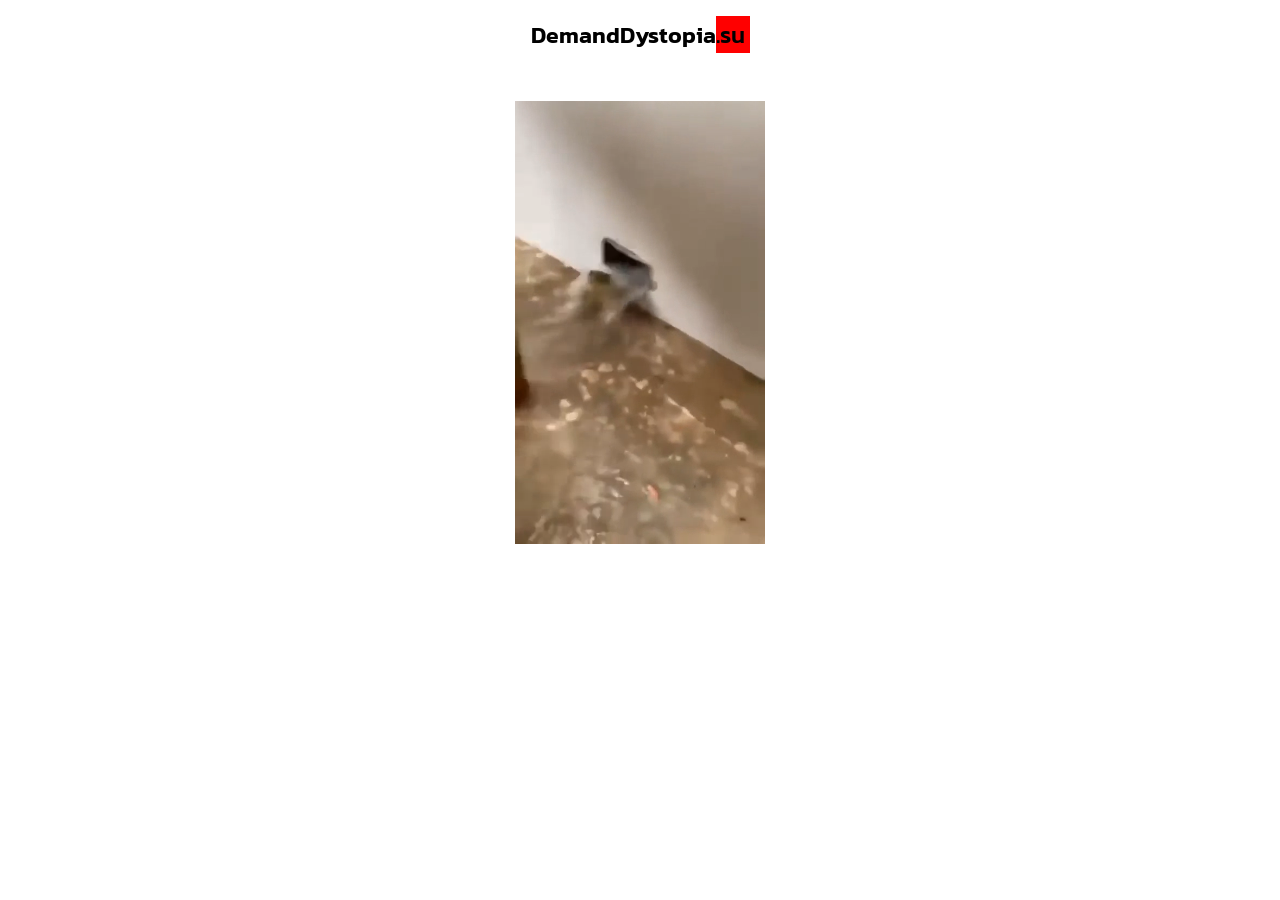
==== index.html @ 254a85d3 "frog.webm" ====
<!DOCTYPE html>
<html lang="en-US">
<head>
  <title>DemandDystopia.su</title>
<link rel="preconnect" href="https://fonts.googleapis.com">
<link rel="preconnect" href="https://fonts.gstatic.com" crossorigin>
<link href="https://fonts.googleapis.com/css2?family=Kanit:wght@500;600&family=Roboto+Mono&display=swap" rel="stylesheet">
	

<link rel="icon" type="image/png" sizes="32x32" href="resources/favicon-32x32.png">
<link rel="icon" type="image/png" sizes="16x16" href="resources/favicon-16x16.png">
<link rel="shortcut icon" href="resources/favicon.ico">
<meta name="theme-color" content="#ffffff">
	

  <style>
	* {
	 font-size: 105%;
	 font-family: 'Roboto Mono', monospace;
	 color: grey;
	}

	
	.title {
	 font-size: 125%;
	 font-weight: 600;
	 font-family: 'Kanit', sans-serif;
	 color: black;
	 
	}
	
	.red {
	  font-size: 105%;
	  font-family: 'Kanit', sans-serif;
	  font-weight: 500;
	  background-color: red;
	  color: black;
	}

	
	.main {
	 

	 margin-top:1.25%;
	 text-align: center;

	 }
	 
	 a {
	  color: ;
	  text-decoration: none;
	  
	 }
	 
	 a:hover {
	  color: red;
	  transition: 0.085s;
	 }
	 p {
	 font-size: 95%;
	 margin: 0;
	 padding: 0;
	 padding-bottom: 20px;
	}
	
	.links {
	 display: flex;
	 flex-direction: column;
     flex-wrap: nowrap;

	}
  </style>
</head>
<body>
<div class="main">
	<span class="title" href="#">
		DemandDystopia<span class="red" class="title">.su&nbsp;</span>
	</span>
		<br><br><br>

<video controls width=250" loop autoplay muted>
	<source src="frog.webm" type="video/webm">
</video>
<!--	<div class="links">
		<p><a href="flscr">_flSCR&nbsp;&nbsp;</a></p>
		<p><a href="https://twitter.com/DemandDystopia">_Twitter</a></p>
	</div> -->
</div>
</body>
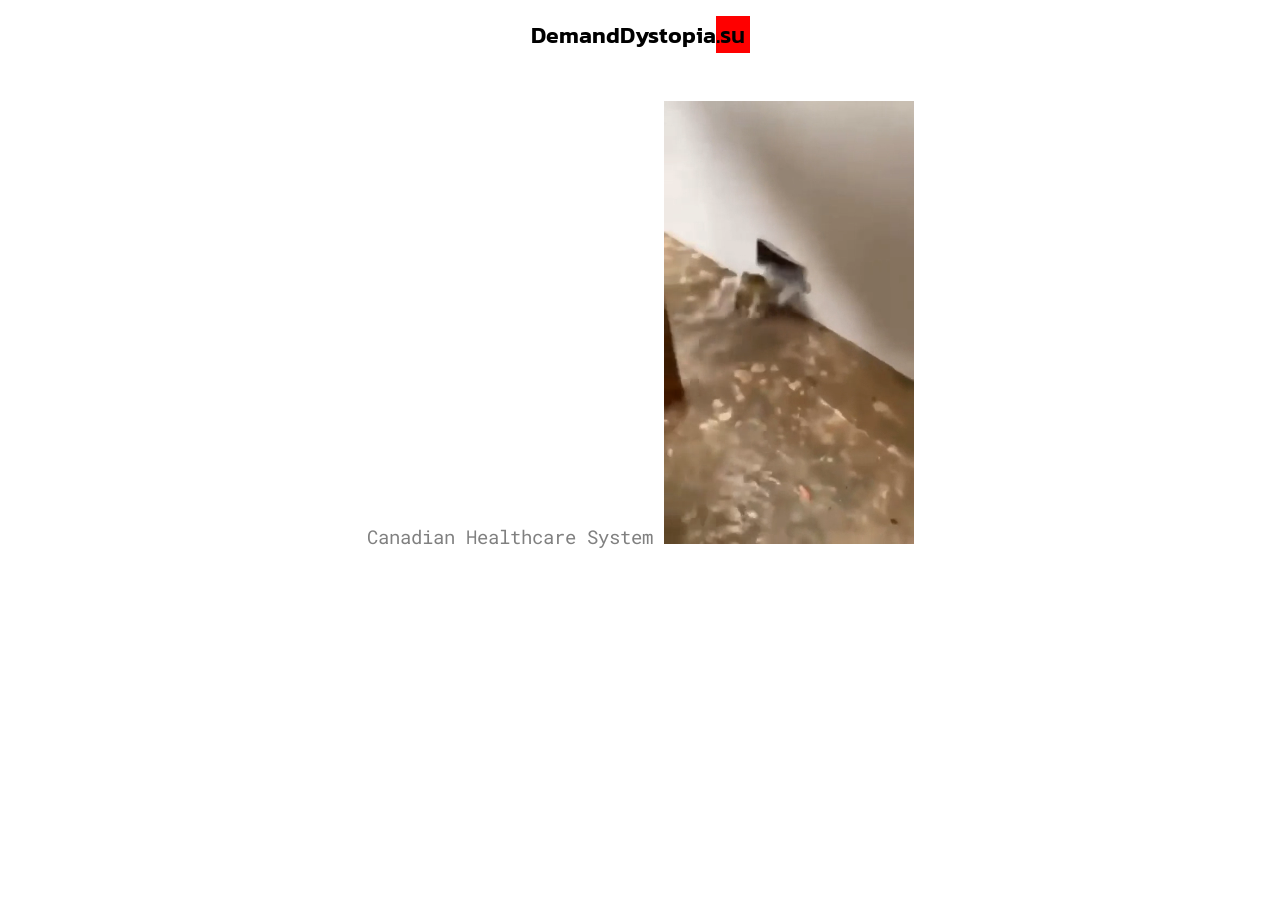
==== commit 56d31901: "Update index.html hier lennard" ====
--- a/index.html
+++ b/index.html
@@ -77,7 +77,7 @@
 		DemandDystopia<span class="red" class="title">.su&nbsp;</span>
 	</span>
 		<br><br><br>
-
+<a href="https://www.canada.ca/en/health-canada/services/health-care-system/reports-publications/health-care-system/canada.html">Canadian Healthcare System</a>
 <video controls width=250" loop autoplay muted>
 	<source src="frog.webm" type="video/webm">
 </video>
@@ -86,4 +86,4 @@
 		<p><a href="https://twitter.com/DemandDystopia">_Twitter</a></p>
 	</div> -->
 </div>
-</body>+</body>
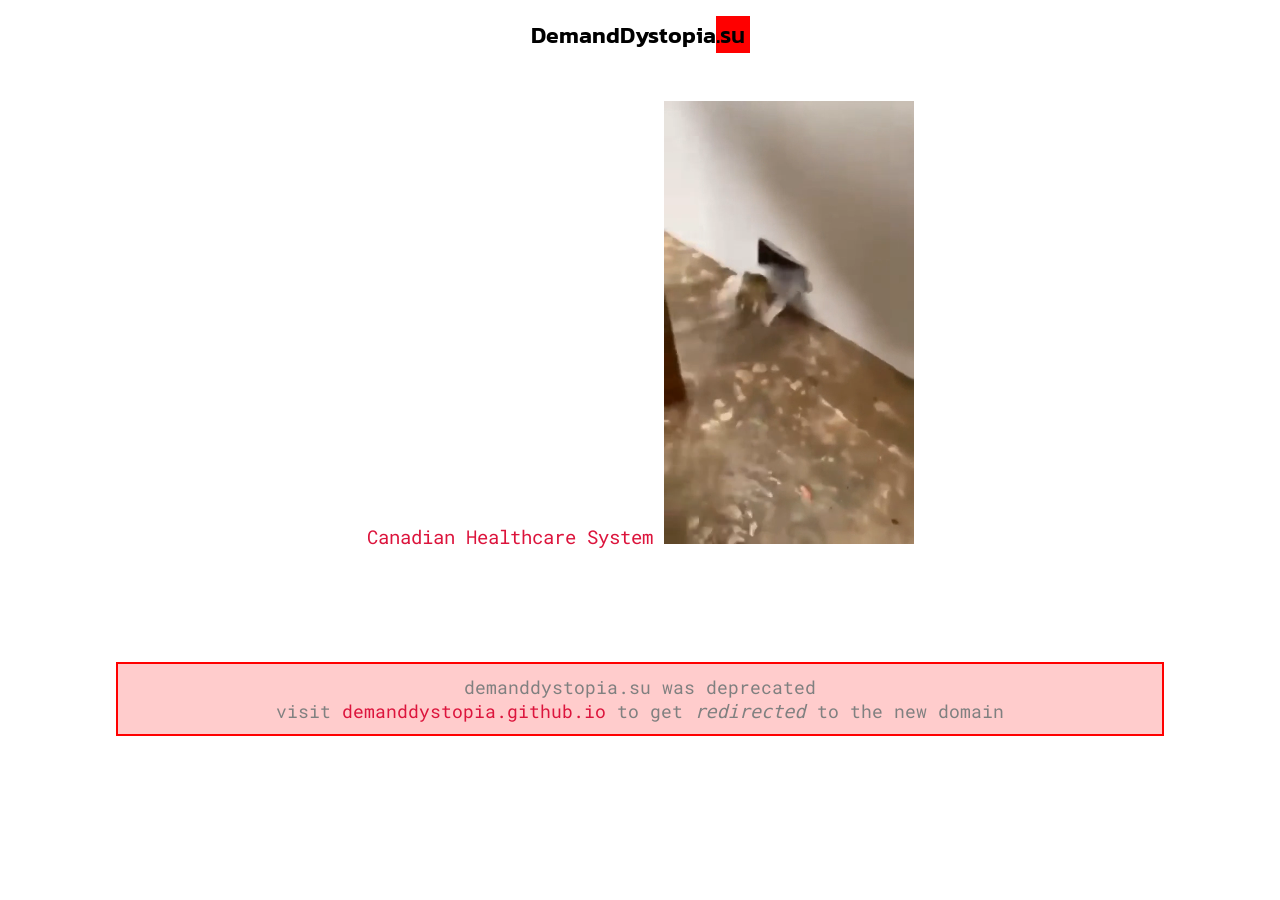
==== commit b02e4c32: "yup" ====
--- a/index.html
+++ b/index.html
@@ -47,7 +47,7 @@
 	 }
 	 
 	 a {
-	  color: ;
+	  color: crimson;
 	  text-decoration: none;
 	  
 	 }
@@ -81,6 +81,15 @@
 <video controls width=250" loop autoplay muted>
 	<source src="frog.webm" type="video/webm">
 </video>
+
+<p style="
+margin-top:5lh;
+padding-block: .5lh;
+margin-inline: 10ch;
+outline: .25ch solid red;
+background-color: #ff000033;">
+demanddystopia.su was deprecated
+<br>visit <a href="https://demanddystopia.github.io">demanddystopia.github.io</a> to get <em>redirected</em> to the new domain</p>
 <!--	<div class="links">
 		<p><a href="flscr">_flSCR&nbsp;&nbsp;</a></p>
 		<p><a href="https://twitter.com/DemandDystopia">_Twitter</a></p>
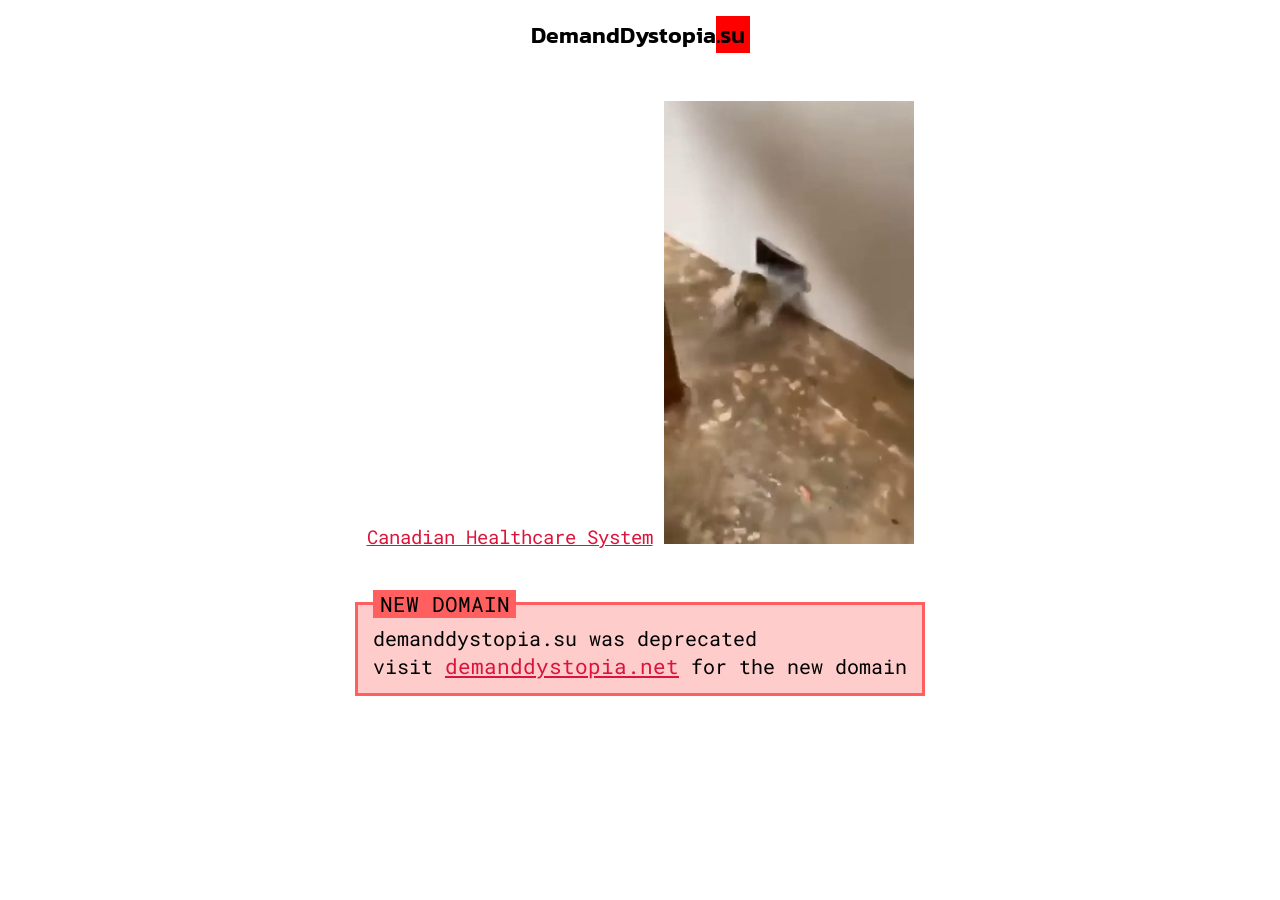
==== commit b1d1961b: "." ====
--- a/index.html
+++ b/index.html
@@ -48,7 +48,7 @@
 	 
 	 a {
 	  color: crimson;
-	  text-decoration: none;
+	  text-decoration: .225ch dotted underline color-mix(currentcolor, transparent)
 	  
 	 }
 	 
@@ -69,6 +69,21 @@
      flex-wrap: nowrap;
 
 	}
+
+	fieldset {
+		text-align: left;
+		margin-top:1.5lh;
+		width: max-content;
+		color: black;
+		border: .25ch solid #FF5F5F;
+		background-color: #fcc;
+	}
+	legend {
+		margin-right: auto;
+	color:black;
+	background-color: #FF5F5F;
+	padding-inline: .5ch;
+	}
   </style>
 </head>
 <body>
@@ -81,18 +96,13 @@
 <video controls width=250" loop autoplay muted>
 	<source src="frog.webm" type="video/webm">
 </video>
-
-<p style="
-margin-top:5lh;
-padding-block: .5lh;
-margin-inline: 10ch;
-outline: .25ch solid red;
-background-color: #ff000033;">
+<div style="display:grid; place-items: center;">
+<fieldset><legend>NEW DOMAIN</legend>
 demanddystopia.su was deprecated
-<br>visit <a href="https://demanddystopia.github.io">demanddystopia.github.io</a> to get <em>redirected</em> to the new domain</p>
+<br>visit <a href="https://demanddystopia.net">demanddystopia.net</a> for the new domain
 <!--	<div class="links">
 		<p><a href="flscr">_flSCR&nbsp;&nbsp;</a></p>
 		<p><a href="https://twitter.com/DemandDystopia">_Twitter</a></p>
 	</div> -->
-</div>
+</fieldset></div></div>
 </body>
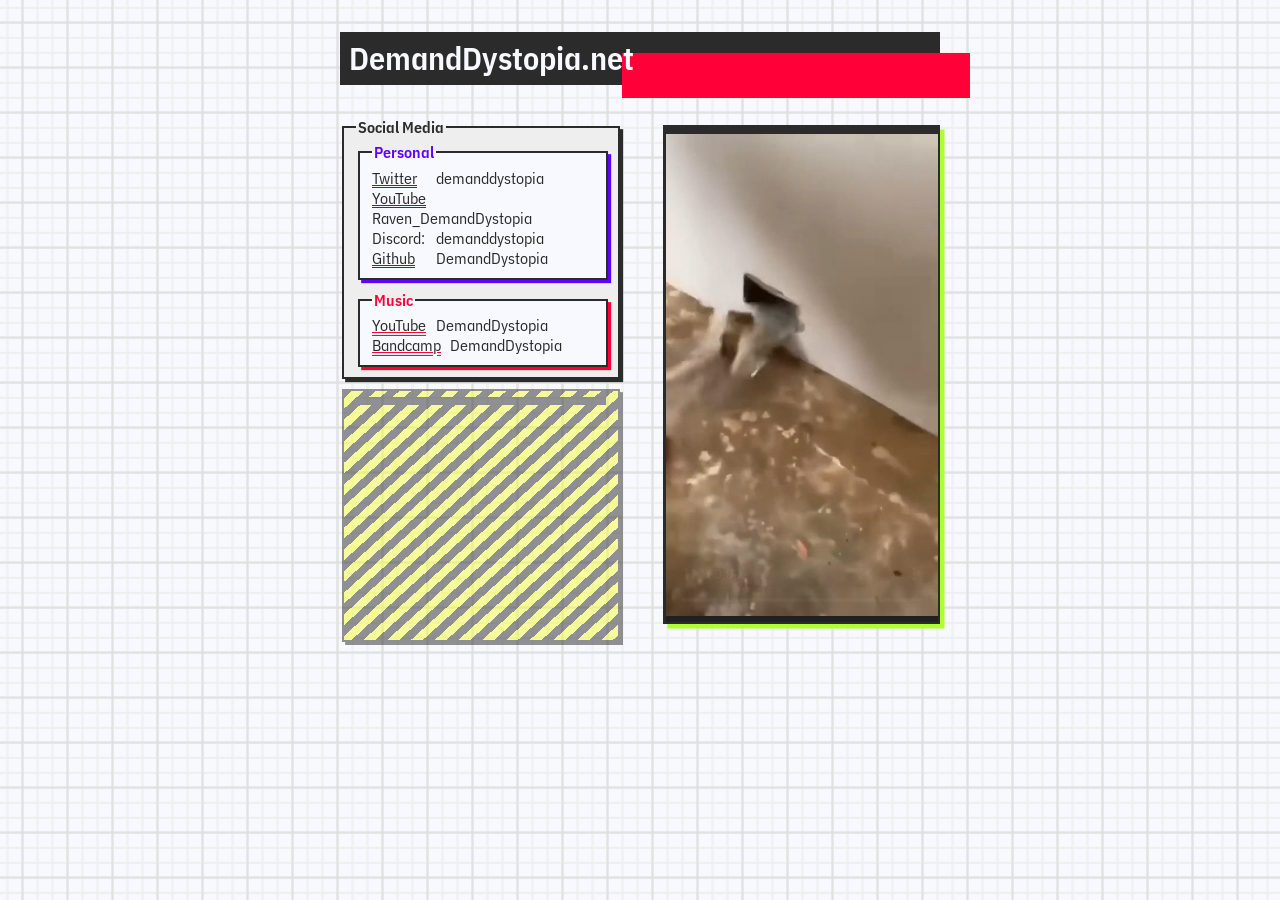
==== commit 79b724d5: "new" ====
--- a/index.html
+++ b/index.html
@@ -1,108 +1,498 @@
 <!DOCTYPE html>
 <html lang="en-US">
 <head>
-  <title>DemandDystopia.su</title>
-<link rel="preconnect" href="https://fonts.googleapis.com">
-<link rel="preconnect" href="https://fonts.gstatic.com" crossorigin>
-<link href="https://fonts.googleapis.com/css2?family=Kanit:wght@500;600&family=Roboto+Mono&display=swap" rel="stylesheet">
-	
 
 <link rel="icon" type="image/png" sizes="32x32" href="resources/favicon-32x32.png">
 <link rel="icon" type="image/png" sizes="16x16" href="resources/favicon-16x16.png">
 <link rel="shortcut icon" href="resources/favicon.ico">
-<meta name="theme-color" content="#ffffff">
-	
-
-  <style>
-	* {
-	 font-size: 105%;
-	 font-family: 'Roboto Mono', monospace;
-	 color: grey;
-	}
-
-	
-	.title {
-	 font-size: 125%;
-	 font-weight: 600;
-	 font-family: 'Kanit', sans-serif;
-	 color: black;
-	 
-	}
-	
-	.red {
-	  font-size: 105%;
-	  font-family: 'Kanit', sans-serif;
-	  font-weight: 500;
-	  background-color: red;
-	  color: black;
-	}
-
-	
-	.main {
-	 
-
-	 margin-top:1.25%;
-	 text-align: center;
-
-	 }
-	 
-	 a {
-	  color: crimson;
-	  text-decoration: .225ch dotted underline color-mix(currentcolor, transparent)
-	  
-	 }
-	 
-	 a:hover {
-	  color: red;
-	  transition: 0.085s;
-	 }
-	 p {
-	 font-size: 95%;
-	 margin: 0;
-	 padding: 0;
-	 padding-bottom: 20px;
-	}
-	
-	.links {
-	 display: flex;
-	 flex-direction: column;
-     flex-wrap: nowrap;
-
-	}
-
-	fieldset {
-		text-align: left;
-		margin-top:1.5lh;
-		width: max-content;
-		color: black;
-		border: .25ch solid #FF5F5F;
-		background-color: #fcc;
-	}
-	legend {
-		margin-right: auto;
-	color:black;
-	background-color: #FF5F5F;
-	padding-inline: .5ch;
-	}
-  </style>
+<meta name="theme-color" content="#FF0038">
+
+<title>[DemandDystopia]</title>
+<meta name=viewport content="wilih=device-wilih, initial-scale=1">
+
+<link href="main.css" rel="stylesheet">
+<link href="reset.css" rel=stylesheet>
+
+<style>
+@font-face {
+	font-family: "Plex Sans";
+	src:
+		local("IBM Plex Sans Var"),
+		url('_res/IBM Plex Sans Var-Roman.woff2') format("woff2")
+}
+
+/* @font-face {
+	font-family: "Plex Mono";
+	src:
+		local("IBM Plex Mono")
+} */
+
+* {
+	/* --clr-a: color-mix(in srgb, red, deeppink); */
+	/* --clr-a: oklch(from greenyellow l calc(c * 5) calc(h + 243)); */
+	/* --clr-a: color-mix(in lab, var(--clr-bl) 50%, hsl(from greenyellow calc(h + 255) calc(s * 4) calc(l * 1.125)) ); */
+	--clr-a: #FF0038; /* result from above */ 
+	/* --clr-a: hsl(from greenyellow calc(h + 255) calc(s * 4) calc(l * 1.125)); */
+}
+html {
+
+	--clr-a2: hsl(from var(--clr-a) calc(h + 160) s l );
+	--clr-3: #f5ff3b; 
+	--clr-a2: greenyellow;
+	--clr-blue: oklch(50% 0.3 284);
+	--clr-wh: ghostwhite;
+	--clr-bl: #2b2b2b; 
+
+	--xx-shdw: .5ch .5ch 0;
+	--x-shdw: .35ch .35ch 0;
+	color: var(--clr-bl);
+	/* font-family: 'IBM Plex Serif', serif; */
+}
+
+	::selection {
+				color: var(--clr-bl);
+		background-color: var(--clr-a2);
+	}
+
+body {
+/*
+  background-image:
+    linear-gradient(
+         to right,
+         var(--g_color) var(--g_thickness),
+         transparent var(--g_thickness)
+        ),
+        linear-gradient(
+          to top,
+          var(--g_color) var(--g_thickness),
+          transparent var(--g_thickness)
+        ),
+        linear-gradient(
+          to left,
+          var(--g_color) var(--g_thickness),
+          transparent var(--g_thickness)
+        ),
+        linear-gradient(
+          to bottom,
+          var(--g_color) var(--g_thickness),
+          var(--g_bg_color) var(--g_thickness)
+        );
+  --g_bg_color: var(--clr-wh);
+  --g_color: #ddd;
+  --g_thickness: .0625ch;
+  --g_thickness: .25ch;
+  --g_thickness: 1px;
+  --bg_size: 1vmin;
+  --bg_pos: calc(var(--bg_size) * .5);
+  background-position: var(--bg_pos) var(--bg_pos);
+  background-repeat: round repeat;
+  background-size: var(--bg_size) var(--bg_size);*/
+
+
+    background:
+	/*repeating-linear-gradient(
+         to right,
+         var(--g2_color) var(--g2_thickness),
+         transparent var(--g2_thickness)
+        ),
+        linear-gradient(
+          to top,
+          var(--g2_color) var(--g2_thickness),
+          transparent var(--g2_thickness)
+        ),
+        linear-gradient(
+          to left,
+          var(--g2_color) var(--g2_thickness),
+          transparent var(--g2_thickness)
+        ),
+        linear-gradient(
+          to bottom,
+          var(--g2_color) var(--g2_thickness),
+          var(--g2_bg_color) var(--g2_thickness)
+        ) calc( 1vmin / 3),*/
+
+
+    linear-gradient(
+			to right,
+         	var(--g_color) var(--g_thickness),transparent var(--g_thickness)
+        ) var(--g-decl),
+    linear-gradient(
+		to top,
+        var(--g_color) var(--g_thickness), transparent var(--g_thickness)
+    ) var(--g-decl),
+    linear-gradient(
+      to left,
+      var(--g_color) var(--g_thickness), transparent var(--g_thickness)
+    ) var(--g-decl),
+    linear-gradient(
+		to bottom,
+      	var(--g_color) var(--g_thickness), var(--g_bg_color) var(--g_thickness)
+	 ) var(--g-decl)
+	
+	 ,
+	
+	 linear-gradient(
+		to right,
+		var(--g2_color) var(--g2_thickness),transparent var(--g2_thickness)
+	 ) var(--g2-decl),
+    linear-gradient(
+		to top,
+        var(--g2_color) var(--g2_thickness), transparent var(--g2_thickness)
+    ) var(--g2-decl),
+    linear-gradient(
+      to left,
+      var(--g2_color) var(--g2_thickness), transparent var(--g2_thickness)
+    ) var(--g2-decl),
+    linear-gradient(
+		to bottom,
+      	var(--g2_color) var(--g2_thickness), var(--g2_bg_color) var(--g2_thickness)
+	 ) var(--g2-decl)
+		 ;
+	--g_bg_color: transparent;
+	--g_color: #ddd;
+	
+	/* --g_thickness: .0625ch;
+	--g_thickness: .0625ch;
+	--g_thickness: .25ch; */
+	--g_thickness: 1px;
+	--bg_size: 5vmin;
+	--bg_pos: calc(var(--bg_size) * .5);
+	/* --bg_pos: 50%; */
+	--g-decl: var(--bg_pos) var(--bg_pos) / var(--bg_size) var(--bg_size) repeat repeat;
+	
+	--g2_color: #eee;
+	--g2_bg_color: var(--clr-wh);
+	--g2_thickness: 1px;
+	--g2_bg_size: calc(var(--bg_size) / 3);
+	--g2_bg_pos: calc(var(--g2_bg_size) / 2);
+	/* --g2_bg_pos: 50%; */
+	/* --g2_bg_pos: ; */
+	--g2-decl:
+		calc( var(--g2_bg_pos)
+			/* + (var(--g2_thickness) / 3) */
+		)
+		calc( var(--g2_bg_pos) 
+			+ (var(--g2_thickness) / 3)
+		)
+		/
+		var(--g2_bg_size) var(--g2_bg_size) repeat repeat; 
+	/* background-position: var(--bg_pos) var(--bg_pos); */
+  /* background-repeat: round repeat; */
+  /* background-size: var(--bg_size) var(--bg_size); */ */
+ 
+  }
+
+
+body {
+	font-family: 'Plex Sans', sans-serif;
+	font-stretch: 85%;
+	font-feature-settings:
+	'ss01',
+	'ss02'
+	/* 'ss05' */
+	
+/*
+	+------+---------+
+	| OT   | Affects |
+	+------+---------+
+	| ss01 | a → ɑ	 |
+	| ss02 | g → ɡ   |
+	| ss03 | 0 + /   |
+	| ss05 | ß → ſʒ  |
+	+------+---------+
+*/
+	;
+	/* font-family: 'IBM Plex Mono'; */
+
+	display: grid;
+	--gutter: 10vmin;
+	grid-template-columns: var(--gutter) [header-start main-start] 1fr [header-end main-end] var(--gutter);
+	grid-template-rows: [header-start] auto [header-end main-start] 1fr [main-end];
+	main {grid-area: main}
+	header {grid-area:header} 
+	main,header {
+		width: clamp(600px, 600px, 75vw);
+	}
+	min-height: 95vh;
+	justify-items: center;
+	margin:0;
+	padding:0;
+}
+
+main {
+	grid-column: 2;
+	margin:0;
+	padding:0;
+}
+
+.title {
+	padding: 0.125lh .5ch;
+	isolation: isolate;
+	font-size: xx-large;
+	/* background-color: var(--clr-a); */
+	/* color: var(--clr-wh); */
+	z-index: 105;
+	color: var(--clr-wh);
+	font-weight: 625;
+	/* text-shadow: .125ch .125ch 0 lime; */
+	position:relative; &::after, &::before {content: "";position: absolute}
+	&::before {
+		z-index: -100;
+		inset: 0;
+		background-color: var(--clr-bl);
+		
+	}
+	&::after {
+		z-index: -99;
+		inset: 40% -5% -25% 15%; /* TRdl */
+		inset: 40% -5% -25% 47%; /* TRdl */
+
+
+		/* background-color: #ff0000;
+		 */
+		background-color: var(--clr-a);
+	}
+
+}
+
+legend {
+	font-weight: 600;
+}
+
+fieldset {
+	border: .3ch solid var(--clr-bl);
+}
+
+.id {
+	user-select: all;
+	cursor: copy;
+	font-stretch: 85%;
+
+	&::selection {
+		background-color: var(--clr-blue);
+		color: var(--clr-wh)
+	}
+}
+
+h2 {
+	/* background-color: var(--clr-wh); */
+	/* border: .25ch solid #ddd; */
+	/* display: inline-block; */
+	/* box-shadow: .25ch .25ch 0 red; */
+	
+}
+
+#social-media, #tbd {
+	width: 100%;
+	background-color: #eee;
+	box-shadow: var(--x-shdw) var(--clr-bl);
+}
+#general, #music {
+	width: 100%;
+	background-color: var(--clr-wh);
+	box-shadow: var(--x-shdw) var(--_clr);
+	:any-link {text-decoration-color: var(--_clr);}
+	legend {color: var(--_clr) }
+}
+#general {
+	--_clr: var(--clr-blue);
+}
+#music {
+	--_clr: var(--clr-a)
+}
+fieldset ~ fieldset,
+article ~ article {
+	margin-top: .5lh;
+}
+dt {
+	/* margin: 0; */
+	/* display: block; */
+	/* width: 10ch; */
+	float:left;
+	margin-right: 1ch;
+	min-width: 25%;
+}
+dd {
+	margin:0;
+	/* display: inline-block; */
+}
+
+.grid {
+	display: grid;
+	/* grid-template-columns:
+	
+	[cbox1-start cbox2-start cconst-start] 1fr [cbox1-end cbox2-end cconst-end]
+	5ch
+	[cvideo-start] 1fr [cvideo-end];
+	
+	grid-template-rows:
+		[cbox1-start cvideo-start] 1fr [cbox1-end]
+		[cconst-sart] 1fr [cvideo-end cconst-end]; */
+
+		grid-template-columns:  
+		[links-start const-start] 1fr [links-end const-end]
+		5ch
+		[video-start] 1fr [video-end]
+		;
+		
+		grid-template-rows: 
+		[links-start video-start] 1fr [links-end const-start]
+		1fr [video-end const-end];
+
+}
+
+@media (width < 625px) {
+	body {
+		main,header {width:100%}
+	}
+	.grid {
+		grid-template-columns:
+		[links-start video-start const-start] auto [links-end video-end const-end];
+		grid-template-rows:
+			[links-start] auto [links-end video-start] auto [video-end const-start] 12lh [const-end]
+	}
+	video {
+			justify-self: center;
+			width: 100%;
+			object-fit: cover;
+			/* height: 100% */
+	}
+}
+	/* h2 {grid-column: 1;} */
+article:first-of-type {
+	/* grid-column: 1; grid-row: 1; */
+	grid-area: links;}
+	article:nth-of-type(2) {
+		/* grid-row: 2; */
+		grid-area: const;
+	}
+
+video {
+	background-color: var(--clr-bl);
+	/* grid-column: 3;
+	grid-row: span 2; */
+	grid-area: video;
+	/* margin-top: .83em; */
+	margin-top: .5em;
+	/* ^ only needed if h2 is present 
+	max-height: 500px;*/
+	box-shadow: var(--xx-shdw) var(--clr-a2);
+	border: .35ch solid var(--clr-bl);
+}
+
+#tbd {
+	/* box-shadow: var(--xx-shdw) var(--clr-3); */
+	--_bg-w: 1em;
+	--_bg-w-2: calc( var(--_bg-w) * .5);
+	background:
+	repeating-linear-gradient(
+		to bottom right,
+		var(--clr-bl) 0 var(--_bg-w-2),
+		var(--clr-3) var(--_bg-w-2) var(--_bg-w)
+	) border-box ;
+	display: grid;
+	place-items: center;
+	container-type: size;
+
+}
+
+/* @keyframes marquee { */
+	/* from	{ translate:  100% 0} */
+    /* to		{ translate: -100% 0} */
+/* } */
+.marquee {
+	background-color: #eee;
+border: .5ch solid var(--clr-bl)
+}
+svg {
+	animation: marquee 5s linear infinite;
+	width: 100cqw;
+	height: 95cqh;
+
+}
+</style>
+
 </head>
+
 <body>
-<div class="main">
-	<span class="title" href="#">
-		DemandDystopia<span class="red" class="title">.su&nbsp;</span>
-	</span>
-		<br><br><br>
-<a href="https://www.canada.ca/en/health-canada/services/health-care-system/reports-publications/health-care-system/canada.html">Canadian Healthcare System</a>
-<video controls width=250" loop autoplay muted>
+<header>
+<p class="title" href="#">	
+	DemandDystopia<span class="alt">.net</span>
+
+</header>
+	<!-- <div>formerly known as DemandDystopia.su</div> -->
+
+
+<main>
+<section class=grid>
+	<article>
+    <!-- <h2>Links</h2> -->
+    <fieldset id=social-media aria-labelledby=social-media-h>
+        <legend id=social-media-h>Social Media</legend>
+        <fieldset id=general>
+            <legend>Personal</legend>
+            <dl>
+                <dt><a target="_blank" href="https://x.com/DemandDystopia">Twitter</a>
+					<dd class="id">demanddystopia</span>
+                <dt><a target="_blank" href="https://https://www.youtube.com/@Raven_DemandDystopia">YouTube</a> 
+					<dd class="id">Raven_DemandDystopia</span>
+                <dt>Discord: 
+					<dd class="id">demanddystopia</span>
+                <dt><a target="_blank" href="https://github.com/DemandDystopia">Github</a> 
+					<dd class="id">DemandDystopia
+            </dl>
+        </fieldset>
+        <fieldset id=music>
+            <legend>Music</legend>
+            <dl>
+                <dt><a target="_blank" href="https://www.youtube.com/@DemandDystopia">YouTube</a> 
+					<dd class="id">DemandDystopia</span>
+                <dt><a target="_blank" href="https://demanddystopia.bandcamp.com">Bandcamp</a>
+					<dd>DemandDystopia
+            </dl>
+        </fieldset>
+    </fieldset>
+	</article>
+	<article style="opacity:.5">
+		<fieldset id="tbd"
+		style="min-height: 100%;">
+		<!-- <legend style="background-color:var(--clr-bl); color: var(--clr-3)">more to follow...</legend> -->
+<div class="marquee">
+		<svg cite="Edited vesion of 'Construction' from https://www.ibm.com/design/language/iconography/ui-icons/library/" id="Layer_1" data-name="Layer 1" xmlns="http://www.w3.org/2000/svg" width="32" height="32" viewBox="64 0 32 32">
+  <defs>
+	<g id="man">
+    <style>
+      .cls-1 {
+        fill: none;
+      }
+	  path {
+		fill: var(--clr-bl)
+	  }
+    </style>
+	<path d="M29.34,16.06a1.0007,1.0007,0,0,0-1.1084.3L24.46,20.8857l-5.4355-.9882-3.602-8.9512A3.014,3.014,0,0,0,12.6138,9h-4.06A3.0018,3.0018,0,0,0,7.01,9.4277L2,12.4336v6.4009l5,.9092V30H9V20.1074l3.5652.648L14,24.2V30h2V23.8l-1.0911-2.6182L22.99,22.6509,18.2319,28.36A1,1,0,0,0,19,30H29a1,1,0,0,0,1-1V17A1,1,0,0,0,29.34,16.06ZM4,17.1655V13.5664l3-1.8v5.9448Zm5,.9092V11h3.6138a1.0141,1.0141,0,0,1,.9453.6709l3.14,7.8037ZM28,28H21.1353L28,19.7617Z" transform="translate(0 0)"/>
+	<path d="M12.5,8A3.5,3.5,0,1,1,16,4.5,3.5042,3.5042,0,0,1,12.5,8Zm0-5A1.5,1.5,0,1,0,14,4.5,1.5017,1.5017,0,0,0,12.5,3Z" transform="translate(0 0)"/>
+	<rect id="_Transparent_Rectangle_" data-name="&lt;Transparent Rectangle&gt;" class="cls-1" width="32" height="32"/>
+</g>
+</defs>
+<use href="#man" x="0">
+	<animate attributeName="x" values="0;64"
+		dur="5s" repeatCount="indefinite"/>
+</use>
+<use href="#man" x="32">
+	<animate attributeName="x" values="32;96"
+		dur="5s" repeatCount="indefinite"/>
+</use>
+<use href="#man" x="64">
+	<animate attributeName="x" values="64;128"
+		dur="5s" repeatCount="indefinite"/>
+</use>
+</svg>
+</div>
+	</article>
+<video controls width="283.6" height="499.983" loop autoplay muted >
 	<source src="frog.webm" type="video/webm">
 </video>
-<div style="display:grid; place-items: center;">
-<fieldset><legend>NEW DOMAIN</legend>
-demanddystopia.su was deprecated
-<br>visit <a href="https://demanddystopia.net">demanddystopia.net</a> for the new domain
-<!--	<div class="links">
-		<p><a href="flscr">_flSCR&nbsp;&nbsp;</a></p>
-		<p><a href="https://twitter.com/DemandDystopia">_Twitter</a></p>
-	</div> -->
-</fieldset></div></div>
+
+</section>
+</main>
 </body>
--- a/main.css
+++ b/main.css
@@ -0,0 +1,22 @@
+@layer reset, base, page, utils;
+
+/*--LAYERS--+
+| utils: 🟧 | (global)
+| page : 🟩 | (unique)
+| base : 🟦 | (semi-global)
+| reset: 🟥 | (global)
++----------*/
+
+@layer utils {
+
+}
+
+/* @layer base { */
+:any-link[href^="http"] {
+    color: var(--clr-bl);
+    text-decoration-style: double;
+    text-decoration-color: var(--clr-blue);
+}
+/* } */
+
+
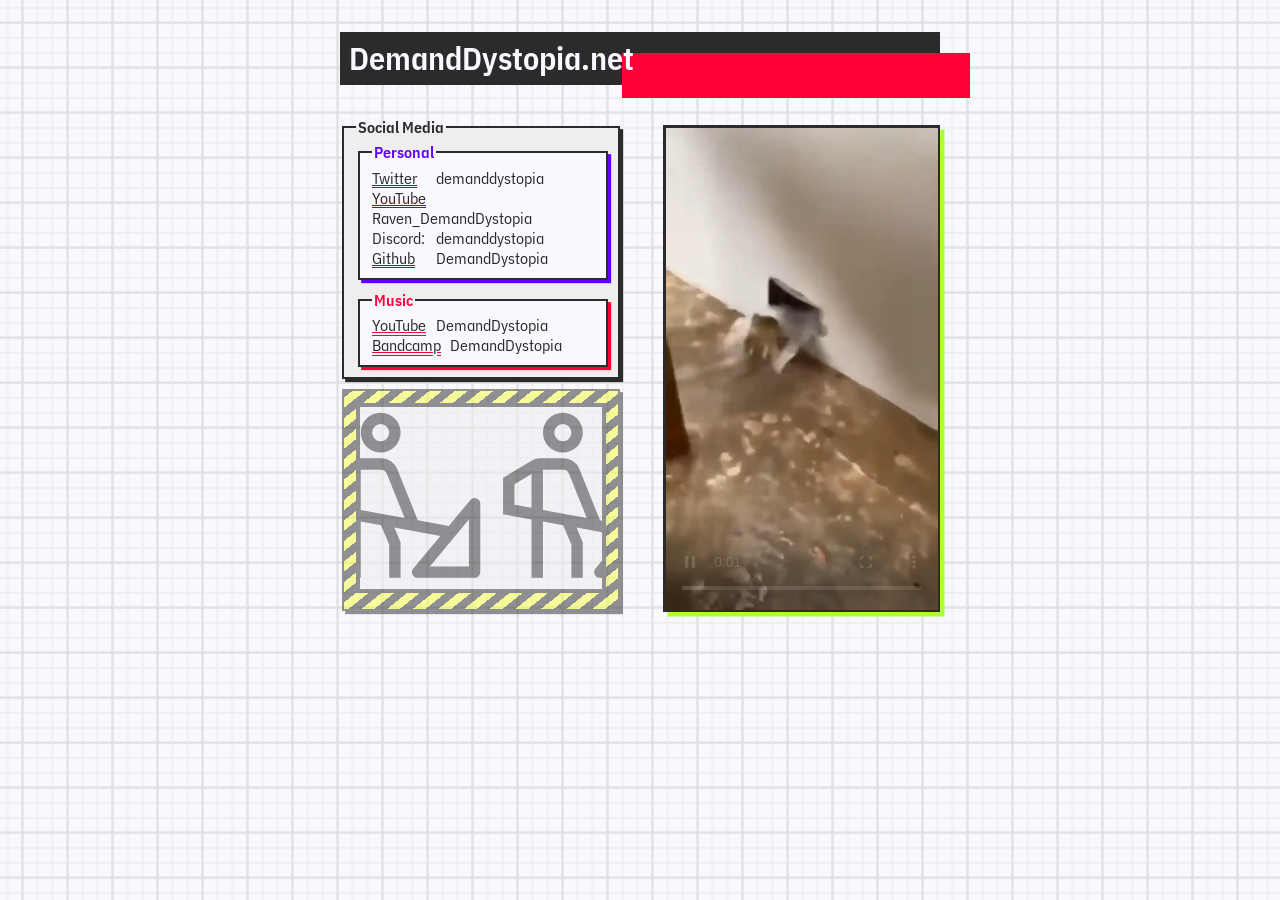
==== commit 099f74ab: "minor change" ====
--- a/index.html
+++ b/index.html
@@ -372,8 +372,10 @@
 	/* grid-column: 3;
 	grid-row: span 2; */
 	grid-area: video;
+	/* object-fit: cover; */
 	/* margin-top: .83em; */
 	margin-top: .5em;
+	height: max-content;
 	/* ^ only needed if h2 is present 
 	max-height: 500px;*/
 	box-shadow: var(--xx-shdw) var(--clr-a2);
@@ -393,6 +395,7 @@
 	display: grid;
 	place-items: center;
 	container-type: size;
+	height: 50%;
 
 }
 
@@ -400,15 +403,18 @@
 	/* from	{ translate:  100% 0} */
     /* to		{ translate: -100% 0} */
 /* } */
+
+article:nth-child(2) {
+	height: 84.5%;
+}
 .marquee {
 	background-color: #eee;
-border: .5ch solid var(--clr-bl)
+border: .5ch solid var(--clr-bl);
 }
 svg {
 	animation: marquee 5s linear infinite;
 	width: 100cqw;
-	height: 95cqh;
-
+	height: 90cqh;
 }
 </style>
 
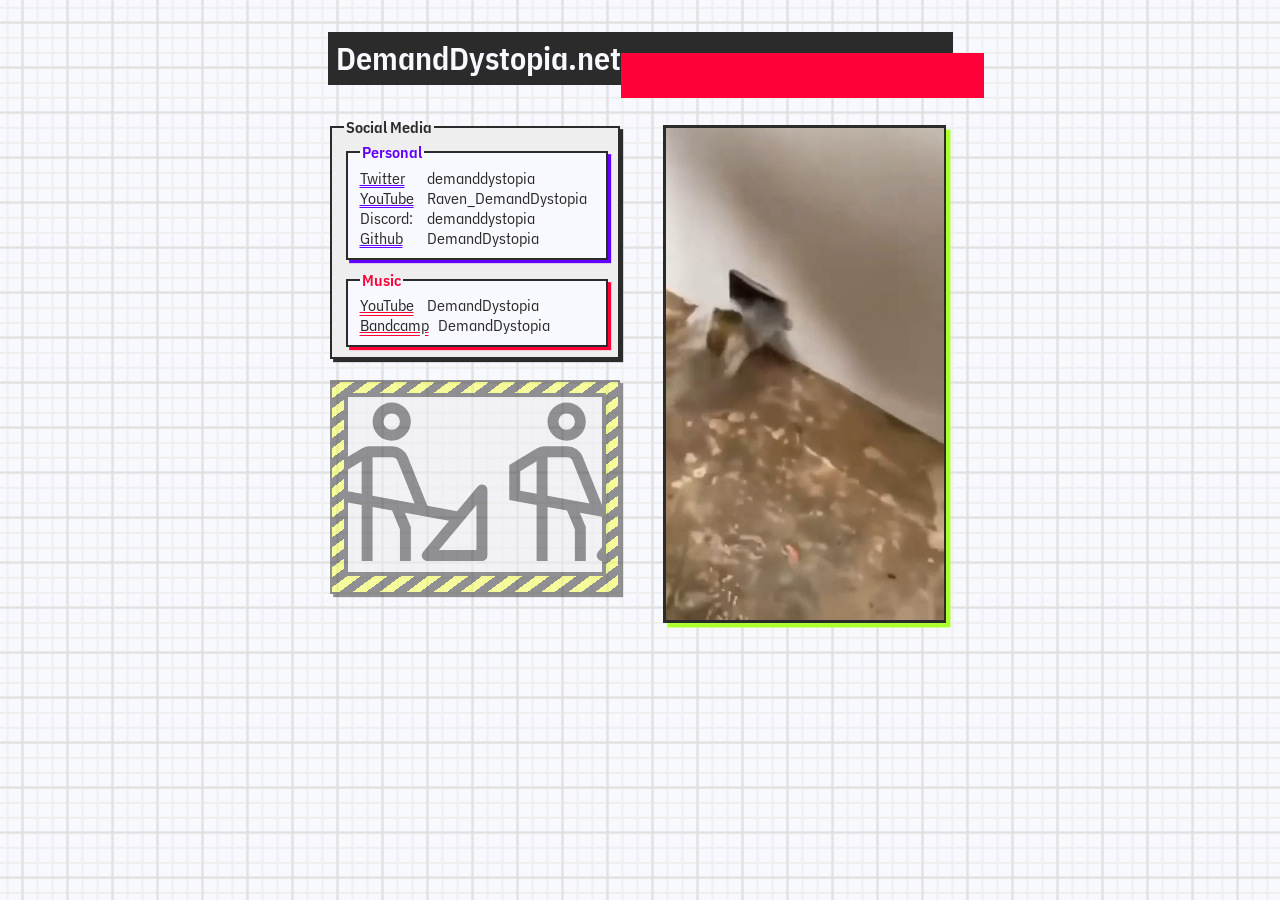
==== commit 4804f2c7: "weieiei" ====
--- a/index.html
+++ b/index.html
@@ -211,7 +211,7 @@
 	main {grid-area: main}
 	header {grid-area:header} 
 	main,header {
-		width: clamp(600px, 600px, 75vw);
+		width: clamp(625px, 625px, 75vw);
 	}
 	min-height: 95vh;
 	justify-items: center;
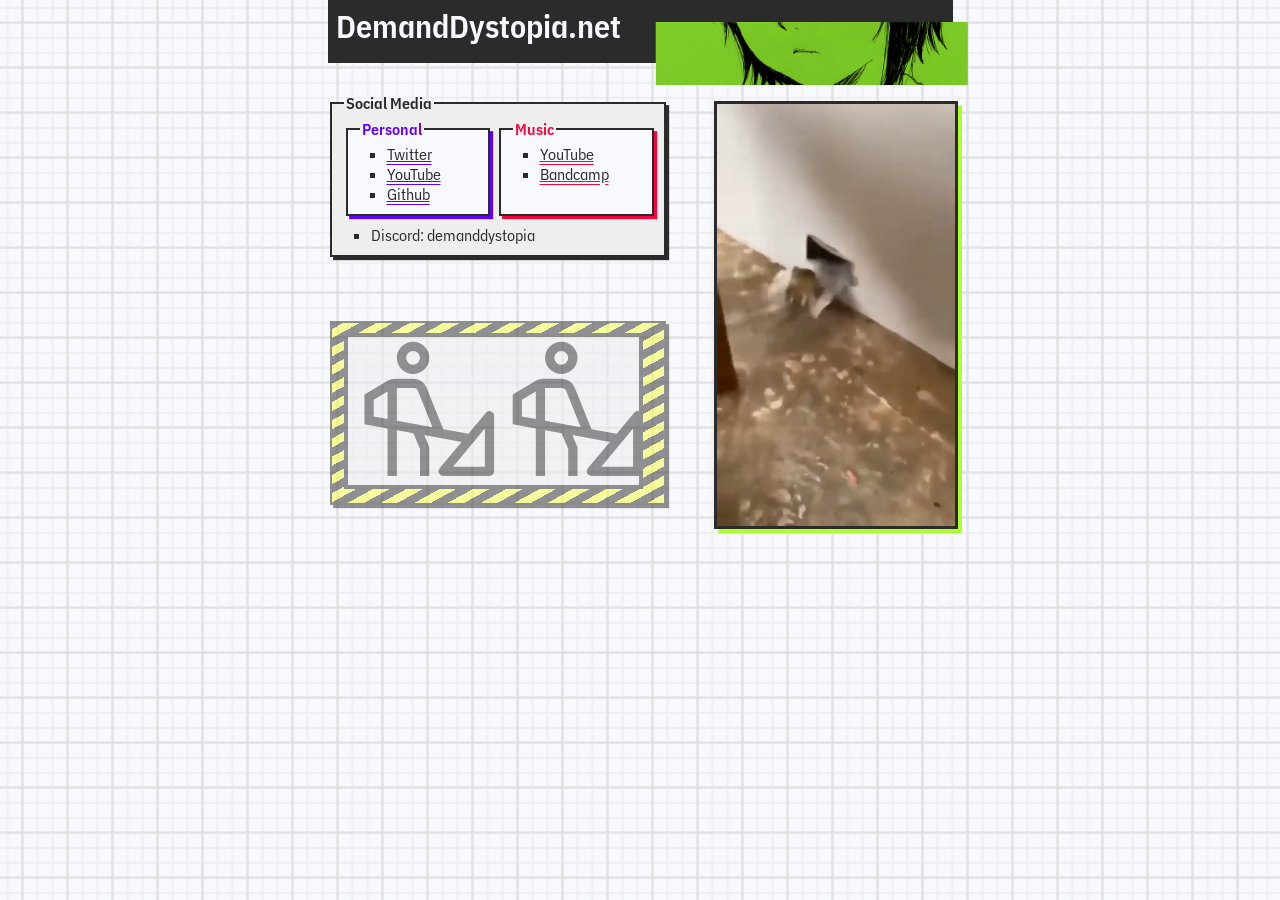
==== commit 40f7c024: "does this work?" ====
--- a/index.html
+++ b/index.html
@@ -40,9 +40,11 @@
 	--clr-3: #f5ff3b; 
 	--clr-a2: greenyellow;
 	--clr-blue: oklch(50% 0.3 284);
+	--clr-prpl: color-mix(in lab, var(--clr-blue), var(--clr-a));
 	--clr-wh: ghostwhite;
 	--clr-bl: #2b2b2b; 
 
+	--profile-size: 3lh;
 	--xx-shdw: .5ch .5ch 0;
 	--x-shdw: .35ch .35ch 0;
 	color: var(--clr-bl);
@@ -55,67 +57,13 @@
 	}
 
 body {
-/*
-  background-image:
-    linear-gradient(
-         to right,
-         var(--g_color) var(--g_thickness),
-         transparent var(--g_thickness)
-        ),
-        linear-gradient(
-          to top,
-          var(--g_color) var(--g_thickness),
-          transparent var(--g_thickness)
-        ),
-        linear-gradient(
-          to left,
-          var(--g_color) var(--g_thickness),
-          transparent var(--g_thickness)
-        ),
-        linear-gradient(
-          to bottom,
-          var(--g_color) var(--g_thickness),
-          var(--g_bg_color) var(--g_thickness)
-        );
-  --g_bg_color: var(--clr-wh);
-  --g_color: #ddd;
-  --g_thickness: .0625ch;
-  --g_thickness: .25ch;
-  --g_thickness: 1px;
-  --bg_size: 1vmin;
-  --bg_pos: calc(var(--bg_size) * .5);
-  background-position: var(--bg_pos) var(--bg_pos);
-  background-repeat: round repeat;
-  background-size: var(--bg_size) var(--bg_size);*/
-
 
     background:
-	/*repeating-linear-gradient(
-         to right,
-         var(--g2_color) var(--g2_thickness),
-         transparent var(--g2_thickness)
-        ),
-        linear-gradient(
-          to top,
-          var(--g2_color) var(--g2_thickness),
-          transparent var(--g2_thickness)
-        ),
-        linear-gradient(
-          to left,
-          var(--g2_color) var(--g2_thickness),
-          transparent var(--g2_thickness)
-        ),
-        linear-gradient(
-          to bottom,
-          var(--g2_color) var(--g2_thickness),
-          var(--g2_bg_color) var(--g2_thickness)
-        ) calc( 1vmin / 3),*/
-
-
-    linear-gradient(
-			to right,
-         	var(--g_color) var(--g_thickness),transparent var(--g_thickness)
-        ) var(--g-decl),
+
+    linear-gradient(
+		to right,
+        var(--g_color) var(--g_thickness),transparent var(--g_thickness)
+    ) var(--g-decl),
     linear-gradient(
 		to top,
         var(--g_color) var(--g_thickness), transparent var(--g_thickness)
@@ -178,7 +126,7 @@
 		var(--g2_bg_size) var(--g2_bg_size) repeat repeat; 
 	/* background-position: var(--bg_pos) var(--bg_pos); */
   /* background-repeat: round repeat; */
-  /* background-size: var(--bg_size) var(--bg_size); */ */
+  /* background-size: var(--bg_size) var(--bg_size); */
  
   }
 
@@ -225,17 +173,26 @@
 	padding:0;
 }
 
+
+@keyframes wiggle {
+	0%,50%,100% {background-position-x: 0%;}
+	25% { background-position-x: 5%}
+	75% { background-position-x: -5%}
+}
+
 .title {
 	padding: 0.125lh .5ch;
-	isolation: isolate;
+	/* isolation: isolate; */
 	font-size: xx-large;
 	/* background-color: var(--clr-a); */
 	/* color: var(--clr-wh); */
 	z-index: 105;
+	min-height: 1.5lh;
 	color: var(--clr-wh);
 	font-weight: 625;
 	/* text-shadow: .125ch .125ch 0 lime; */
-	position:relative; &::after, &::before {content: "";position: absolute}
+	position:relative; &::after, &::before {content: "";position: absolute;
+		transition: background 1500ms}
 	&::before {
 		z-index: -100;
 		inset: 0;
@@ -246,13 +203,51 @@
 		z-index: -99;
 		inset: 40% -5% -25% 15%; /* TRdl */
 		inset: 40% -5% -25% 47%; /* TRdl */
-
-
+		inset: 40% -5% -25% 30%; /* TRdl */
+		inset: 0 25%;
+		translate: 55% 35%;
+		background: url('_res/lain.jpg');
+		background-size: 100%;
+		background-position-y: 60%;
+		/* rotate: 4deg; */
+		background-blend-mode: multiply;
+		background-repeat: no-repeat;
+		
 		/* background-color: #ff0000;
-		 */
+		*/
+		
 		background-color: var(--clr-a);
-	}
-
+		background-color: var(--clr-a2);
+					/* transition-delay: 500ms; */
+	}
+	&::before {
+		/* background-image: url('_res/lain.jpg'); */
+		background-blend-mode: multiply;
+		background-repeat: no-repeat;
+		background-blend-mode: darken;
+		background-position-y: 56%;
+		background-position-y:  15%;
+	}
+}
+
+:is(:has(:any-link:hover),:has(.id:hover)) .title,
+.title:hover {
+		/* &::before {
+			background-position-y: 42%;
+			background-position-y: 38%;
+		} */
+		&::after {
+			background-size: 105%;
+			background-position-y: 41%;
+			transition-delay: 500ms;
+			transition: background 1500ms;
+		}
+}
+
+.title {
+	:has(#social-media .id:hover) &::after {background-color: var(--clr-prpl);}
+	:has(#music:hover) &::after {background-color: var(--clr-a);}
+	:has(#general:hover) &::after {background-color: var(--clr-blue);}
 }
 
 legend {
@@ -279,66 +274,68 @@
 	/* border: .25ch solid #ddd; */
 	/* display: inline-block; */
 	/* box-shadow: .25ch .25ch 0 red; */
-	
-}
-
-#social-media, #tbd {
-	width: 100%;
-	background-color: #eee;
-	box-shadow: var(--x-shdw) var(--clr-bl);
+}
+
+#general,#music {
+	box-shadow: var(--x-shdw) var(--_clr);
+	:any-link {text-decoration-color: var(--_clr);}
+	:any-link, .id {transition: color 150ms;
+	&:hover {color: var(--_clr)}}
+	.id::selection {background-color: var(--_clr);}
+	legend {color: var(--_clr) };
 }
 #general, #music {
 	width: 100%;
 	background-color: var(--clr-wh);
-	box-shadow: var(--x-shdw) var(--_clr);
-	:any-link {text-decoration-color: var(--_clr);}
-	legend {color: var(--_clr) }
-}
+}
+
+#social-media, #tbd {
+	box-shadow: var(--x-shdw) var(--clr-bl);
+	width: 100%;
+	background-color: #eee;
+	display: grid;
+	grid-template-columns: 1fr 1fr;
+	grid-template-rows: 1fr;
+	gap: 1ch;
+	.id {
+		transition: color 150ms;
+		&::selection{
+			background-color: var(--clr-prpl);
+		}
+		&:hover {
+			color: var(--clr-prpl);
+		}
+	}
+}
+
+ul,li {
+	padding: 0;
+	margin: 0 1.5ch 0;
+}
+
 #general {
 	--_clr: var(--clr-blue);
 }
 #music {
 	--_clr: var(--clr-a)
 }
-fieldset ~ fieldset,
+/* fieldset ~ fieldset, */
 article ~ article {
 	margin-top: .5lh;
 }
-dt {
-	/* margin: 0; */
-	/* display: block; */
-	/* width: 10ch; */
-	float:left;
-	margin-right: 1ch;
-	min-width: 25%;
-}
-dd {
-	margin:0;
-	/* display: inline-block; */
-}
+
 
 .grid {
 	display: grid;
-	/* grid-template-columns:
+	grid-template-columns:  
+	[links-start const-start] 1fr [links-end const-end]
+	5ch
+	[video-start] 1fr [video-end]
+	;
 	
-	[cbox1-start cbox2-start cconst-start] 1fr [cbox1-end cbox2-end cconst-end]
-	5ch
-	[cvideo-start] 1fr [cvideo-end];
-	
-	grid-template-rows:
-		[cbox1-start cvideo-start] 1fr [cbox1-end]
-		[cconst-sart] 1fr [cvideo-end cconst-end]; */
-
-		grid-template-columns:  
-		[links-start const-start] 1fr [links-end const-end]
-		5ch
-		[video-start] 1fr [video-end]
-		;
-		
-		grid-template-rows: 
-		[links-start video-start] 1fr [links-end const-start]
-		1fr [video-end const-end];
-
+	grid-template-rows: 
+	[links-start video-start] 1fr [links-end const-start]
+	1fr [video-end const-end];
 }
 
 @media (width < 625px) {
@@ -358,12 +355,10 @@
 			/* height: 100% */
 	}
 }
-	/* h2 {grid-column: 1;} */
+
 article:first-of-type {
-	/* grid-column: 1; grid-row: 1; */
 	grid-area: links;}
 	article:nth-of-type(2) {
-		/* grid-row: 2; */
 		grid-area: const;
 	}
 
@@ -375,6 +370,7 @@
 	/* object-fit: cover; */
 	/* margin-top: .83em; */
 	margin-top: .5em;
+	margin-left: 5px; /*🌌*/
 	height: max-content;
 	/* ^ only needed if h2 is present 
 	max-height: 500px;*/
@@ -399,10 +395,6 @@
 
 }
 
-/* @keyframes marquee { */
-	/* from	{ translate:  100% 0} */
-    /* to		{ translate: -100% 0} */
-/* } */
 
 article:nth-child(2) {
 	height: 84.5%;
@@ -410,11 +402,26 @@
 .marquee {
 	background-color: #eee;
 border: .5ch solid var(--clr-bl);
+margin-inline: auto;
+width: 200%;
 }
 svg {
-	animation: marquee 5s linear infinite;
-	width: 100cqw;
+
+	width: 100%;
 	height: 90cqh;
+}
+
+header {
+	margin-bottom: 1.5lh;
+	img {
+		max-height: var(--profile-size);
+		z-index: 150;
+		margin-left: auto;
+
+		border-radius: 100vmax;
+		border: 0ch solid var(--clr-wh);
+
+	}
 }
 </style>
 
@@ -422,11 +429,12 @@
 
 <body>
 <header>
-<p class="title" href="#">	
-	DemandDystopia<span class="alt">.net</span>
-
+<div class="title" href="#">
+	<div>DemandDystopia<span class="alt">.net</span></div>
+	<!-- <img src="_res/pfp_gh.jpg"> -->
+</div>
 </header>
-	<!-- <div>formerly known as DemandDystopia.su</div> -->
+
 
 
 <main>
@@ -437,26 +445,21 @@
         <legend id=social-media-h>Social Media</legend>
         <fieldset id=general>
             <legend>Personal</legend>
-            <dl>
-                <dt><a target="_blank" href="https://x.com/DemandDystopia">Twitter</a>
-					<dd class="id">demanddystopia</span>
-                <dt><a target="_blank" href="https://https://www.youtube.com/@Raven_DemandDystopia">YouTube</a> 
-					<dd class="id">Raven_DemandDystopia</span>
-                <dt>Discord: 
-					<dd class="id">demanddystopia</span>
-                <dt><a target="_blank" href="https://github.com/DemandDystopia">Github</a> 
-					<dd class="id">DemandDystopia
-            </dl>
-        </fieldset>
-        <fieldset id=music>
-            <legend>Music</legend>
-            <dl>
-                <dt><a target="_blank" href="https://www.youtube.com/@DemandDystopia">YouTube</a> 
-					<dd class="id">DemandDystopia</span>
-                <dt><a target="_blank" href="https://demanddystopia.bandcamp.com">Bandcamp</a>
-					<dd>DemandDystopia
-            </dl>
-        </fieldset>
+            <ul>
+                <li><a target="_blank" href="https://x.com/DemandDystopia">Twitter</a>
+                <li><a target="_blank" href="https://www.youtube.com/@Raven_DemandDystopia">YouTube</a> 
+				<li><a target="_blank" href="https://github.com/DemandDystopia">Github</a> 
+			</ul>
+			</fieldset>
+			<fieldset id=music>
+			<legend>Music</legend>
+			<ul>
+				<li><a target="_blank" href="https://www.youtube.com/@DemandDystopia">YouTube</a> 
+				<li><a target="_blank" href="https://demanddystopia.bandcamp.com">Bandcamp</a>
+			</ul>
+		</fieldset>
+			<ul style="grid-column: span 2">
+				<li>Discord: <span class="id">demanddystopia</span></li>
     </fieldset>
 	</article>
 	<article style="opacity:.5">
@@ -480,6 +483,11 @@
 	<rect id="_Transparent_Rectangle_" data-name="&lt;Transparent Rectangle&gt;" class="cls-1" width="32" height="32"/>
 </g>
 </defs>
+
+<use href="#man" x="-32">
+	<animate attributeName="x" values="-32;32"
+		dur="5s" repeatCount="indefinite"/>
+</use>
 <use href="#man" x="0">
 	<animate attributeName="x" values="0;64"
 		dur="5s" repeatCount="indefinite"/>
@@ -492,6 +500,10 @@
 	<animate attributeName="x" values="64;128"
 		dur="5s" repeatCount="indefinite"/>
 </use>
+<use href="#man" x="96">
+	<animate attributeName="x" values="96;160"
+		dur="5s" repeatCount="indefinite"/>
+</use>
 </svg>
 </div>
 	</article>
@@ -501,4 +513,6 @@
 
 </section>
 </main>
+
 </body>
+</html>
